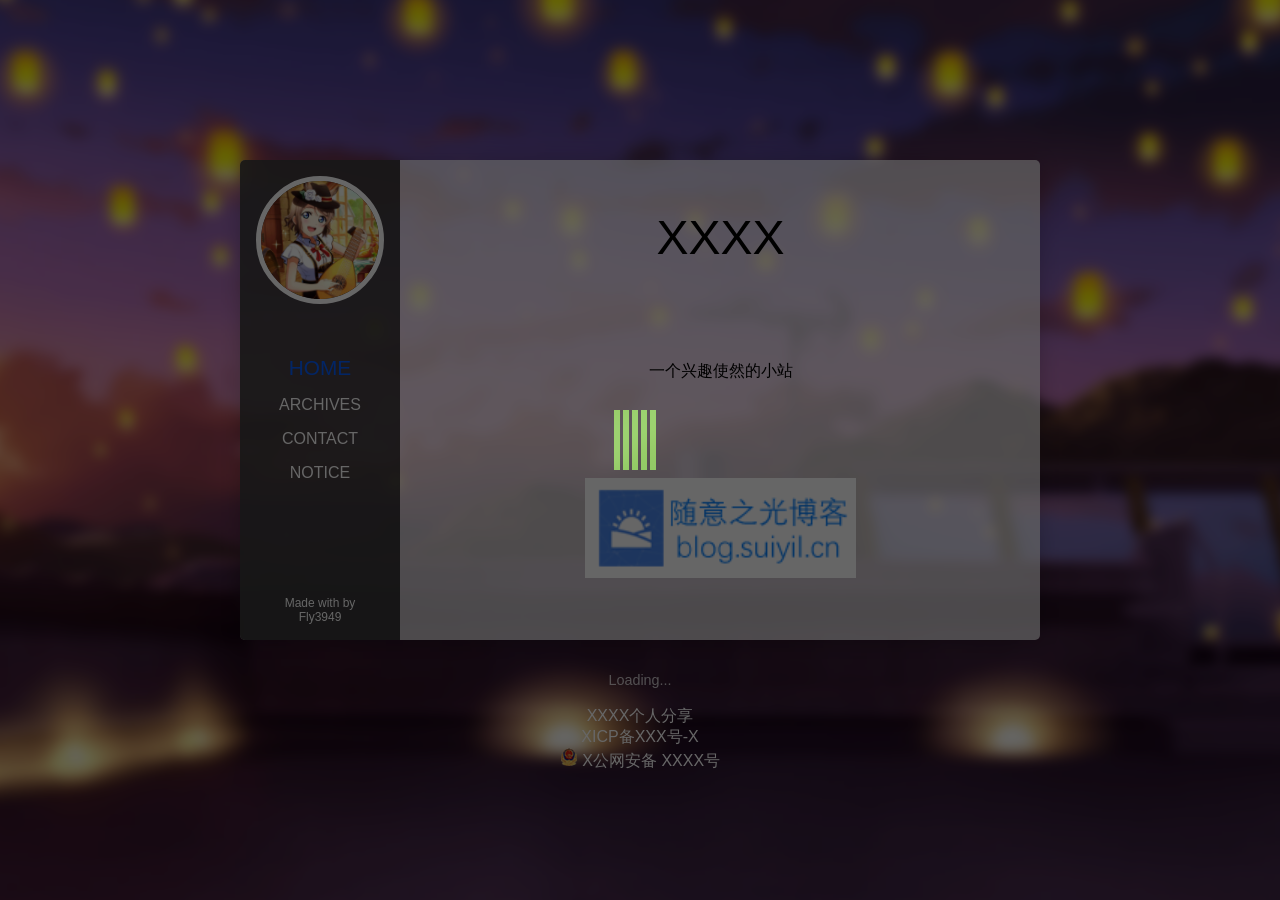
==== index.html @ 1306c9d5 "upload" ====
﻿<!DOCTYPE html>
<html lang="zh-cmn-Hans">
<!--
Project Link: https://github.com/fly3949/fly.moe
-->

<head>
    <meta charset="UTF-8" />
    <meta name="renderer" content="webkit" />
    <meta name="force-rendering" content="webkit" />
    <meta http-equiv="X-UA-Compatible" content="IE=Edge,chrome=1" />
    <meta name="viewport" content="width=device-width,initial-scale=1,maximum-scale=1,user-scalable=no" />
    <meta name="HandheldFriendly" content="true">
    <title>XXXX的港湾 · 主页 — XXXX个人分享 | suiyil.cn </title>
    <meta name="keywords" content="XXXX,XXXX个人主页,个人主页,XXXX个人分享" />
    <link rel="stylesheet" href="assets/css/minireset.css-0.0.3/minireset.min.css" />
    <link rel="stylesheet" href="assets/icofont1/iconfont.css">
    <link href="assets/css/main.css" rel="stylesheet">
    <link rel="stylesheet" href="assets/APlayer/dist/APlayer.min.css">
    <!--[if lt IE 9]>
    <script src="https://cdn.jsdelivr.net/npm/html5shiv@3.7.3/dist/html5shiv.min.js" integrity="sha256-9uAoNWHdszsUDhSXf/rVcWOqKPfi5/8V5R4UdbZle2A=" crossorigin="anonymous"></script>
    <script src="https://cdn.jsdelivr.net/npm/respond.js@1.4.2/dest/respond.min.js" integrity="sha256-nwhzW/P9gnvWMPOm84MK8BzQRRMdi8iutxMuYsYcOgw=" crossorigin="anonymous"></script>
    <![endif]-->
    <!-- QQCard BEGIN -->
    <meta itemprop="name" content="XXXX主页">
    <meta itemprop="image" content="assets/img/avatar.png">
    <meta name="description" itemprop="description" content="一个兴趣使然的小站">
    <!-- QQCard END -->

</head>

<body>
    <div id="background-small"></div>

    <!-- Loading hover -->
    <div class="loading">
        <div class="spinner">
            <div class="rect1"></div>
            <div class="rect2"></div>
            <div class="rect3"></div>
            <div class="rect4"></div>
            <div class="rect5"></div>
        </div>
    </div>

    <!-- Main box -->
    <main>
        <div class="content">
            <div class="left">
                <div class="avatar">
                    <img src="assets/img/avatar.png">
                </div>
                <ul class="menu">

                    <li>
                        <a goto="#home" class="active">HOME</a>
                    </li>
                    <li>
                        <a goto="#archives">ARCHIVES</a>
                    </li>
                    <li>
                        <a goto="#contact">CONTACT</a>
                    </li>
                    <li>
                        <a goto="#diy">NOTICE</a>
                    </li>
                </ul>
                <div class="copyright">
                    Made with
                    <i class="fa fa-heart"></i> by
                    <br>
                    <a href="https://fly.moe" target="_blank">Fly3949</a>
                </div>
            </div>
            <div class="right">
                <section id="home" class="active">

                    <h1>XXXX</h1>
                    <p> 一个兴趣使然的小站</p>
                    <p><a href="#" target="_blank"> <img src="blog-logo.png" alt="XXXX博客"
                                title="XXXX博客"></a></p>
                </section>
                <section id="archives">
                    <h1>近期文章</h1>
                    <ul class="archive-list">
                        <li>加载中...</li>
                    </ul>
                </section>
                <section id="contact">
                    <h1>捕捉方式</h1>
                    <div class="items">
                        <a href="#" target="_blank">
                            <i class="fa fa-book"></i>
                            <span>Blog</span>
                        </a>
                        <a href="#" target="_blank">
                            <i class="fa fa-weibo"></i>
                            <span>Weibo</span>
                        </a>
                        <a href="#" target="_blank">
                            <i class="fa fa-envelope"></i>
                            <span>E-Mail</span>
                            <a href="#" target="_blank">
                                <i class="fa fa-github"></i>
                                <span>GitHub</span>
                            </a>
                            <a href="#" target="_blank">
                                <i class="iconfont iconbilibili"></i>
                                <span>Bilibili</span>
                            </a>
                    </div>
                </section>
                <section id="diy">
                    <h1>网站公告</h1>
                    <span id="announcement"><i class="fa fa-bullhorn" aria-hidden="true"></i>为生效公告</span>  <span id="announcement-old"><i class="fa fa-bullhorn" aria-hidden="true"></i>为过期公告</span>
                    <div id="announcement"><i class="fa fa-bullhorn" aria-hidden="true"></i> XXXX博客上线！ / 2019-09-05</div>
                    <div id="announcement-old"><i class="fa fa-bullhorn" aria-hidden="true"></i> 博客暂停更新，<a
                            href="#">失联通知</a> / 2021-2022</div>

                    <div id="announcement-old"><i class="fa fa-bullhorn" aria-hidden="true"></i> 迁移完成 / 2021-10-01
                    </div>
                    <div id="announcement-old"><i class="fa fa-bullhorn" aria-hidden="true"></i>
                        因服务器即将到期，预计将于2021年10月1-3日择机进行服务器迁移。迁移期间可能会出现无法访问的情况，敬请谅解。 / 2021-09-29</div>
                    <div id="announcement-old"><i class="fa fa-bullhorn" aria-hidden="true"></i> 因大量恶意访问，博客暂时关闭，恢复时间另行通知。 /  2024-07-21</div>
                </section>
            </div>
        </div>

        <footer>
            <p id="hitokoto">Loading...</p>
            <br>
            <span style="color: #ffffff;">
                <p>XXXX个人分享</p>
            </span>
            <p><a href="https://beian.miit.gov.cn/" target="_blank" rel="nofollow">XICP备XXX号-X</a></p>
            <p><a target="_blank" href="https://beian.mps.gov.cn/#/query/webSearch?code=XXXX">
                    <img style="height:18px;width:18px" src="assets/img/police-ico.png"> X公网安备
                    XXXX号</a> </p>
            <div class="copyright-mobile">
                Made with
                <i class="fa fa-heart"></i> by
                <a href="https://fly.moe" target="_blank">Fly3949</a>
            </div>
        </footer>
    </main>
    <script src="assets/APlayer/dist/APlayer.min.js"></script>
    <meting-js fixed="true" server="netease" type="playlist" id="5225821464" order="random" preload="none">
    </meting-js>
    <script>
    </script>
    <script src="assets/Meting/Meting.min.js"></script>
    <script src="assets/js/jquery-3.3.1/dist/jquery.min.js"></script>
    <script src="assets/js/main.js"></script>
</body>

</html>
---- assets/css/minireset.css-0.0.3/minireset.min.css ----
/*! minireset.css v0.0.3 | MIT License | github.com/jgthms/minireset.css */html,body,p,ol,ul,li,dl,dt,dd,blockquote,figure,fieldset,legend,textarea,pre,iframe,hr,h1,h2,h3,h4,h5,h6{margin:0;padding:0}h1,h2,h3,h4,h5,h6{font-size:100%;font-weight:normal}ul{list-style:none}button,input,select,textarea{margin:0}html{box-sizing:border-box}*,*:before,*:after{box-sizing:inherit}img,embed,iframe,object,audio,video{height:auto;max-width:100%}iframe{border:0}table{border-collapse:collapse;border-spacing:0}td,th{padding:0;text-align:left}
---- assets/icofont1/iconfont.css ----
@font-face {font-family: "iconfont";
  src: url('iconfont.eot?t=1610870522321'); /* IE9 */
  src: url('iconfont.eot?t=1610870522321#iefix') format('embedded-opentype'), /* IE6-IE8 */
  url('[data-uri]') format('woff2'),
  url('iconfont.woff?t=1610870522321') format('woff'),
  url('iconfont.ttf?t=1610870522321') format('truetype'), /* chrome, firefox, opera, Safari, Android, iOS 4.2+ */
  url('iconfont.svg?t=1610870522321#iconfont') format('svg'); /* iOS 4.1- */
}

.iconfont {
  font-family: "iconfont" !important;
  font-size: 16px;
  font-style: normal;
  -webkit-font-smoothing: antialiased;
  -moz-osx-font-smoothing: grayscale;
}

.iconCN_bilibili:before {
  content: "\e64f";
}

.iconbilibili:before {
  content: "\e6b4";
}

.iconmcbbs:before {
  content: "\e611";
}
---- assets/css/main.css ----
@import url(assets/font-awesome-4.7.0/css/font-awesome.min.css);

a{ color:#ffffff; text-decoration:none;}

/* loading */

.loading {
    position: fixed;
    top: 0px;
    left: 0px;
    height: 100%;
    width: 100%;
    background-color: #000;
    filter: alpha(opacity=60);
    /*IE*/
    -moz-opacity: 0.6;
    /*old Mozilla*/
    -khtml-opacity: 0.6;
    /*old Safari*/
    opacity: 0.6;
    /*Chrome, Opera, Safari*/
    z-index: 100;
}

.spinner {
    position: absolute;
    left: 50%;
    top: 50%;
    margin-left: -30px;
    margin-top: -40px;
    width: 50px;
    height: 60px;
    text-align: center;
    font-size: 10px;
}

.spinner>div {
    background-color: #67CF22;
    height: 100%;
    width: 6px;
    display: inline-block;
    -webkit-animation: stretchdelay 1.2s infinite ease-in-out;
    animation: stretchdelay 1.2s infinite ease-in-out;
}

.spinner .rect2 {
    -webkit-animation-delay: -1.1s;
    animation-delay: -1.1s;
}

.spinner .rect3 {
    -webkit-animation-delay: -1.0s;
    animation-delay: -1.0s;
}

.spinner .rect4 {
    -webkit-animation-delay: -0.9s;
    animation-delay: -0.9s;
}

.spinner .rect5 {
    -webkit-animation-delay: -0.8s;
    animation-delay: -0.8s;
}

@keyframes stretchdelay {

    0%,
    40%,
    100% {
        -webkit-transform: scaleY(0.4)
    }

    20% {
        -webkit-transform: scaleY(1.0)
    }
}

@keyframes stretchdelay {

    0%,
    40%,
    100% {
        transform: scaleY(0.4);
        -webkit-transform: scaleY(0.4);
    }

    20% {
        transform: scaleY(1.0);
        -webkit-transform: scaleY(1.0);
    }
}

@keyframes fadenum {
    0% {
        opacity: 0;
    }

    100% {
        opacity: 1;
    }
}

@keyframes shake {
    2% {
        transform: translate(0, 1.5px) rotate(1.5deg);
    }

    4% {
        transform: translate(0, -1.5px) rotate(-0.5deg);
    }

    6% {
        transform: translate(0, 1.5px) rotate(-1.5deg);
    }

    8% {
        transform: translate(0, -1.5px) rotate(-1.5deg);
    }

    10% {
        transform: translate(0, 2.5px) rotate(1.5deg);
    }

    12% {
        transform: translate(0, -0.5px) rotate(1.5deg);
    }

    14% {
        transform: translate(0, -1.5px) rotate(1.5deg);
    }

    16% {
        transform: translate(0, -0.5px) rotate(-1.5deg);
    }

    18% {
        transform: translate(0, 0.5px) rotate(-1.5deg);
    }

    20% {
        transform: translate(0, -1.5px) rotate(2.5deg);
    }

    22% {
        transform: translate(0, 0.5px) rotate(-1.5deg);
    }

    24% {
        transform: translate(0, 1.5px) rotate(1.5deg);
    }

    26% {
        transform: translate(0, 0.5px) rotate(0.5deg);
    }

    28% {
        transform: translate(0, 0.5px) rotate(1.5deg);
    }

    30% {
        transform: translate(0, -0.5px) rotate(2.5deg);
    }

    32% {
        transform: translate(0, 1.5px) rotate(-0.5deg);
    }

    34% {
        transform: translate(0, 1.5px) rotate(-0.5deg);
    }

    36% {
        transform: translate(0, -1.5px) rotate(2.5deg);
    }

    38% {
        transform: translate(0, 1.5px) rotate(-1.5deg);
    }

    40% {
        transform: translate(0, -0.5px) rotate(2.5deg);
    }

    42% {
        transform: translate(0, 2.5px) rotate(-1.5deg);
    }

    44% {
        transform: translate(0, 1.5px) rotate(0.5deg);
    }

    46% {
        transform: translate(0, -1.5px) rotate(2.5deg);
    }

    48% {
        transform: translate(0, -0.5px) rotate(0.5deg);
    }

    50% {
        transform: translate(0, 0.5px) rotate(0.5deg);
    }

    52% {
        transform: translate(0, 2.5px) rotate(2.5deg);
    }

    54% {
        transform: translate(0, -1.5px) rotate(1.5deg);
    }

    56% {
        transform: translate(0, 2.5px) rotate(2.5deg);
    }

    58% {
        transform: translate(0, 0.5px) rotate(2.5deg);
    }

    60% {
        transform: translate(0, 2.5px) rotate(2.5deg);
    }

    62% {
        transform: translate(0, -0.5px) rotate(2.5deg);
    }

    64% {
        transform: translate(0, -0.5px) rotate(1.5deg);
    }

    66% {
        transform: translate(0, 1.5px) rotate(-0.5deg);
    }

    68% {
        transform: translate(0, -1.5px) rotate(-0.5deg);
    }

    70% {
        transform: translate(0, 1.5px) rotate(0.5deg);
    }

    72% {
        transform: translate(0, 2.5px) rotate(1.5deg);
    }

    74% {
        transform: translate(0, -0.5px) rotate(0.5deg);
    }

    76% {
        transform: translate(0, -0.5px) rotate(2.5deg);
    }

    78% {
        transform: translate(0, -0.5px) rotate(1.5deg);
    }

    80% {
        transform: translate(0, 1.5px) rotate(1.5deg);
    }

    82% {
        transform: translate(0, -0.5px) rotate(0.5deg);
    }

    84% {
        transform: translate(0, 1.5px) rotate(2.5deg);
    }

    86% {
        transform: translate(0, -1.5px) rotate(-1.5deg);
    }

    88% {
        transform: translate(0, -0.5px) rotate(2.5deg);
    }

    90% {
        transform: translate(0, 2.5px) rotate(-0.5deg);
    }

    92% {
        transform: translate(0, 0.5px) rotate(-0.5deg);
    }

    94% {
        transform: translate(0, 2.5px) rotate(0.5deg);
    }

    96% {
        transform: translate(0, -0.5px) rotate(1.5deg);
    }

    98% {
        transform: translate(0, -1.5px) rotate(-0.5deg);
    }

    0%,
    100% {
        transform: translate(0, 0) rotate(0deg);
    }
}

/* Main */

body {
    font-family: "Lucida Grande", "Lucida Sans Unicode", Lucida, "Helvetica Neue", Helvetica, Arial, "Microsoft Yahei", "Hiragino Sans GB", "Heiti SC", "WenQuanYi Micro Hei", sans-serif;
    -webkit-font-smoothing: antialiased;
    height: 100%;
    background-image: none;
    background-size: cover;
    background-repeat: no-repeat;
    background-position: center;
    background-attachment: fixed;
    display: flex;
    align-items: center;
    justify-content: center;
    min-height: 100vh;
    margin: 0;
}

#background-small {
    filter: blur(5px);
    transform: scale(1.05);
    background-image: url("[data-uri]");
    background-size: cover;
    background-repeat: no-repeat;
    background-position: center;
    background-attachment: fixed;
    height: 100vh;
    width: 100vw;
    top: 0;
    left: 0;
    position: fixed;
    z-index: -1;
}

.smallBg {
    transition: all 1s linear;
}

main .content {
    display: flex;
    margin: 2em 1em;
    background: rgba(255, 255, 255, .7);
    text-align: center;
    border-radius: 5px;
    animation: content .5s 2.2s both;
    box-shadow: 0 0 20px rgba(0, 0, 0, .2);
    overflow: hidden;
    width: 50em;
    height: 30em;
}

.left {
    width: 20%;
    background: rgba(0, 0, 0, 0.7);
    padding: 1em;
    display: flex;
    flex-direction: column;
}

.left .avatar img {
    border-radius: 100%;
    border: 5px #fff solid;
}

.left .menu {
    margin-top: 2em;
    flex: 1;
}

.left .menu li {
    margin-top: 1em;
}

.left .menu li a {
    color: white;
    cursor: pointer;
}
.left .menu li a.active{
    font-size:1.3em;
    color: rgb(7, 93, 253);
}


.left .copyright {
    color: white;
    font-size: 12px;
}

.left .copyright a {
    color: white;
}

/* Right Box */

.right {
    flex: 1;
    padding: 1em;
}

.right section {
    display: none;
}

.right section.active {
    display: block;
}

section {
    -webkit-animation: fadenum .5s;
    -moz-animation: fadenum .5s;
    animation: fadenum .5s;
}

/* Footer */

footer {
    display: inline-block;
    width: 100%;
    text-align: center;
    color: rgba(255, 255, 255, 0.75);
}

/* Sections */

#home h1 {
    margin-top: .7em;
    font-size: 3em;
}

#home p {
    margin-top: 6em;
}
#archives h1{
    margin-top:1em;
    font-size:2em
}
#archives ul{
    margin-top:2em
}
#archives ul li{
    margin-bottom:.3em
}
#archives a{
    color:#000;
    font-size:1.1em
}
#archives .meta{
    color:#666;
    font-size:70%
}


#contact .items {
    display: flex;
    flex-wrap: wrap;
    flex-direction: row;
    align-items: center;
    justify-content: center;
}

#contact h1 {
    margin-top: 1em;
    font-size: 2em;
}

#contact .items a {
    color: rgba(0, 0, 0, 0.8);
    ;
    width: 33.333%;
    padding: .5em 0;
    border-radius: 1em;
    display: inline-block;
    transition: transform .3s;
}

#contact .items a i {
    display: block;
    font-size: 3em;
    margin-top: 1em;
}

#contact .items a span {
    display: block;
    margin-top: 1em;
}

#contact .items a:hover {
    animation: shake 5s infinite ease-in-out;
}
#diy h1 {
    margin-top: .3em;
    font-size: 2em;
}

#diy .diy-img-box {
    margin-top: 3em;
}

#diy .diy-img-box img {
    margin: .5em;
    width: 8em;
}

#diy p {
    margin-top: 3em;
}
#announcement {
    margin-top: 1em;
    text-align: left;
    color: #ff0000;
}
#announcement-old {
    margin-top: 1em;
    text-align: left;
    color: #666;
}
#diy a{
    color: #3f84d4;
}

#donate h1 {
    margin-top: 1em;
    font-size: 2em;
}

#donate .donate-img-box {
    margin-top: 3em;
}

#donate .donate-img-box img {
    margin: .5em;
    width: 8em;
}

#donate p {
    margin-top: 3em;
}
#link .items {
    display: flex;
    flex-wrap: wrap;
    flex-direction: row;
    align-items: center;
    justify-content: center;
}

#links h1 {
    margin-top: 1em;
    font-size: 2em;
}

#links .items a {
    color: rgba(0, 0, 0, 0.8);
    ;
    width: 33.333%;
    padding: .5em 0;
    border-radius: 1em;
    display: inline-block;
    transition: transform .3s;
}

#links .items a i {
    display: block;
    font-size: 3em;
    margin-top: 1em;
}

#links .items a span {
    display: block;
    margin-top: 1em;
}



footer #hitokoto {
    font-size: 90%;
}


/* And something else */

.fa-heart {
    color: #d43f57;
}

.fa-heart:hover {
    animation: shake 5s infinite ease-in-out;
}

.copyright-mobile {
    display: none;
    font-size: 12px;
}

.copyright-mobile a {
    color: white;
}

/* Hack for mobile */

@media only screen and (max-width: 768px) {

    /* Main */
    .right {
        display: block;
        width: 100%;
        padding: 1em;
        max-height: 20em;
        overflow: hidden;
    }

    .left {
        display: block;
        width: 100%;
        padding: 1em;
        border-radius: 5px 5px 0 0;
    }

    .left .menu {
        display: flex;
        flex-wrap: wrap;
        flex-direction: row;
        align-items: center;
        justify-content: center;
        margin-top: 0;
    }

    .left .menu li {
        width: 50%;
        padding: .5em 0;
        display: inline-block;
    }

    .avatar {
        margin-top: -5em;
    }

    body {
        padding: 0 1em 0 1em;
    }

    main {
        width: 100%;
        max-width: 22em;
    }

    main .content {
        display: block;
        margin: 5em 0 1em 0;
        width: 100%;
        height: 35em;
        overflow: visible;
    }

    footer {
        margin-bottom: 1em;
    }

    footer #hitokoto {
        font-size: 80%;
    }

    .copyright {
        display: none;
    }

    .copyright-mobile {
        display: block;
    }
    .aplayer.aplayer-fixed.aplayer-narrow .aplayer-body {
        left: -66px !important;
    }
    .aplayer.aplayer-fixed.aplayer-narrow .aplayer-body:hover {
        left: 0px !important;
    }     
    .aplayer.aplayer-fixed .aplayer-lrc {
        Width: auto !important
    }
    /* Sections */
    #home h1 {
        margin-top: .5em;
        font-size: 2.5em;
    }

    #home p {
        margin-top: 2em;
    }

    #archives h1 {
        margin-top: .2em;
        font-size: 1.5em;
    }

    #archives ul {
        margin-top: .5em;
    }

    #archives a {
        font-size: 75%;
    }

    #archives .meta {
        font-size: 60%;
    }

    #contact h1 {
        margin-top: .3em;
        font-size: 2em;
    }

    #contact .items {
        margin-top: 1em;
    }

    #contact .items a {
        padding: .3em 0;
    }

    #contact .items a i {
        font-size: 2em;
        margin-top: .2em;
    }

    #contact .items a span {
        margin-top: 1em;
    }

    #donate h1 {
        margin-top: .3em;
        font-size: 2em;
    }

    #donate .donate-img-box {
        margin: .5em auto 1em auto;
        max-width: 20em;
        max-height: 15.5em;
    }

    #donate .donate-img-box img {
        margin: .1em;
        width: 40%;
    }

    #donate p {
        margin-top: 1em;
        font-size: 60%;
    }
}

    .aplayer .aplayer-lrc p {
        white-space: nowrap;
        text-overflow: ellipsis;
        font-size: 12px;
        font-weight: 700;
        line-height: 16px !important;
    }
    .aplayer .aplayer-lrc p.aplayer-lrc-current {
        font-size: 16px;
        color: #42b983;
        white-space: normal;

    }
    .aplayer-fixed .aplayer-lrc {
        z-index: 999 !important;
    }
    .aplayer-fixed {
        z-index: 1001 !important;
    }
	.right {
    height: calc(100vh - 160px);
    overflow-y: auto;
    padding-right: 15px;
    scroll-behavior: smooth;
}
@media (max-width: 768px) {
    .right {
        height: calc(100vh - 200px);
        padding-right: 10px;
    }
}
.right::-webkit-scrollbar {
    width: 6px;
}
.right::-webkit-scrollbar-track {
    background: rgba(0,0,0,0.1);
}
.right::-webkit-scrollbar-thumb {
    background: #888;
    border-radius: 3px;
}
.right::-webkit-scrollbar-thumb:hover {
    background: #555;
}
/* 为吸底模式下的歌词容器添加圆角背景 */
/* 调整歌词容器位置与尺寸 */
.aplayer-fixed .aplayer-lrc {
    background-color: rgba(0, 0, 0, 0.7);
    border-radius: 5px;
    padding: 10px 15px;
    /* 关键调整：上移歌词容器，避免覆盖底部控件 */
    bottom: 70px !important;
    /* 根据播放器高度调整（建议值：50px-80px） */
    height: 60px !important;
    Width: 60% !important
}
---- assets/APlayer/dist/APlayer.min.css ----
.aplayer{background:#fff;font-family:Arial,Helvetica,sans-serif;margin:5px;box-shadow:0 2px 2px 0 rgba(0,0,0,.07),0 1px 5px 0 rgba(0,0,0,.1);border-radius:2px;overflow:hidden;-webkit-user-select:none;-moz-user-select:none;-ms-user-select:none;user-select:none;line-height:normal;position:relative}.aplayer *{box-sizing:content-box}.aplayer svg{width:100%;height:100%}.aplayer svg circle,.aplayer svg path{fill:#fff}.aplayer.aplayer-withlist .aplayer-info{border-bottom:1px solid #e9e9e9}.aplayer.aplayer-withlist .aplayer-list{display:block}.aplayer.aplayer-withlist .aplayer-icon-order,.aplayer.aplayer-withlist .aplayer-info .aplayer-controller .aplayer-time .aplayer-icon.aplayer-icon-menu{display:inline}.aplayer.aplayer-withlrc .aplayer-pic{height:90px;width:90px}.aplayer.aplayer-withlrc .aplayer-info{margin-left:90px;height:90px;padding:10px 7px 0}.aplayer.aplayer-withlrc .aplayer-lrc{display:block}.aplayer.aplayer-narrow{width:66px}.aplayer.aplayer-narrow .aplayer-info,.aplayer.aplayer-narrow .aplayer-list{display:none}.aplayer.aplayer-narrow .aplayer-body,.aplayer.aplayer-narrow .aplayer-pic{height:66px;width:66px}.aplayer.aplayer-fixed{position:fixed;bottom:0;left:0;right:0;margin:0;z-index:99;overflow:visible;max-width:400px;box-shadow:none}.aplayer.aplayer-fixed .aplayer-list{margin-bottom:65px;border:1px solid #eee;border-bottom:none}.aplayer.aplayer-fixed .aplayer-body{position:fixed;bottom:0;left:0;right:0;margin:0;z-index:99;background:#fff;padding-right:18px;transition:all .3s ease;max-width:400px}.aplayer.aplayer-fixed .aplayer-lrc{display:block;position:fixed;bottom:10px;left:0;right:0;margin:0;z-index:98;pointer-events:none;text-shadow:-1px -1px 0 #fff}.aplayer.aplayer-fixed .aplayer-lrc:after,.aplayer.aplayer-fixed .aplayer-lrc:before{display:none}.aplayer.aplayer-fixed .aplayer-info{-webkit-transform:scaleX(1);transform:scaleX(1);-webkit-transform-origin:0 0;transform-origin:0 0;transition:all .3s ease;border-bottom:none;border-top:1px solid #e9e9e9}.aplayer.aplayer-fixed .aplayer-info .aplayer-music{width:calc(100% - 105px)}.aplayer.aplayer-fixed .aplayer-miniswitcher{display:block}.aplayer.aplayer-fixed.aplayer-narrow .aplayer-info{display:block;-webkit-transform:scaleX(0);transform:scaleX(0)}.aplayer.aplayer-fixed.aplayer-narrow .aplayer-body{width:66px!important}.aplayer.aplayer-fixed.aplayer-narrow .aplayer-miniswitcher .aplayer-icon{-webkit-transform:rotateY(0);transform:rotateY(0)}.aplayer.aplayer-fixed .aplayer-icon-back,.aplayer.aplayer-fixed .aplayer-icon-forward,.aplayer.aplayer-fixed .aplayer-icon-lrc,.aplayer.aplayer-fixed .aplayer-icon-play{display:inline-block}.aplayer.aplayer-fixed .aplayer-icon-back,.aplayer.aplayer-fixed .aplayer-icon-forward,.aplayer.aplayer-fixed .aplayer-icon-menu,.aplayer.aplayer-fixed .aplayer-icon-play{position:absolute;bottom:27px;width:20px;height:20px}.aplayer.aplayer-fixed .aplayer-icon-back{right:75px}.aplayer.aplayer-fixed .aplayer-icon-play{right:50px}.aplayer.aplayer-fixed .aplayer-icon-forward{right:25px}.aplayer.aplayer-fixed .aplayer-icon-menu{right:0}.aplayer.aplayer-arrow .aplayer-icon-loop,.aplayer.aplayer-arrow .aplayer-icon-order,.aplayer.aplayer-mobile .aplayer-icon-volume-down{display:none}.aplayer.aplayer-loading .aplayer-info .aplayer-controller .aplayer-loading-icon{display:block}.aplayer.aplayer-loading .aplayer-info .aplayer-controller .aplayer-bar-wrap .aplayer-bar .aplayer-played .aplayer-thumb{-webkit-transform:scale(1);transform:scale(1)}.aplayer .aplayer-body{position:relative}.aplayer .aplayer-icon{width:15px;height:15px;border:none;background-color:transparent;outline:none;cursor:pointer;opacity:.8;vertical-align:middle;padding:0;font-size:12px;margin:0;display:inline-block}.aplayer .aplayer-icon path{transition:all .2s ease-in-out}.aplayer .aplayer-icon-back,.aplayer .aplayer-icon-forward,.aplayer .aplayer-icon-lrc,.aplayer .aplayer-icon-order,.aplayer .aplayer-icon-play{display:none}.aplayer .aplayer-icon-lrc-inactivity svg{opacity:.4}.aplayer .aplayer-icon-forward{-webkit-transform:rotate(180deg);transform:rotate(180deg)}.aplayer .aplayer-lrc-content{display:none}.aplayer .aplayer-pic{position:relative;float:left;height:66px;width:66px;background-size:cover;background-position:50%;transition:all .3s ease;cursor:pointer}.aplayer .aplayer-pic:hover .aplayer-button{opacity:1}.aplayer .aplayer-pic .aplayer-button{position:absolute;border-radius:50%;opacity:.8;text-shadow:0 1px 1px rgba(0,0,0,.2);box-shadow:0 1px 1px rgba(0,0,0,.2);background:rgba(0,0,0,.2);transition:all .1s ease}.aplayer .aplayer-pic .aplayer-button path{fill:#fff}.aplayer .aplayer-pic .aplayer-hide{display:none}.aplayer .aplayer-pic .aplayer-play{width:26px;height:26px;border:2px solid #fff;bottom:50%;right:50%;margin:0 -15px -15px 0}.aplayer .aplayer-pic .aplayer-play svg{position:absolute;top:3px;left:4px;height:20px;width:20px}.aplayer .aplayer-pic .aplayer-pause{width:16px;height:16px;border:2px solid #fff;bottom:4px;right:4px}.aplayer .aplayer-pic .aplayer-pause svg{position:absolute;top:2px;left:2px;height:12px;width:12px}.aplayer .aplayer-info{margin-left:66px;padding:14px 7px 0 10px;height:66px;box-sizing:border-box}.aplayer .aplayer-info .aplayer-music{overflow:hidden;white-space:nowrap;text-overflow:ellipsis;margin:0 0 13px 5px;-webkit-user-select:text;-moz-user-select:text;-ms-user-select:text;user-select:text;cursor:default;padding-bottom:2px;height:20px}.aplayer .aplayer-info .aplayer-music .aplayer-title{font-size:14px}.aplayer .aplayer-info .aplayer-music .aplayer-author{font-size:12px;color:#666}.aplayer .aplayer-info .aplayer-controller{position:relative;display:flex}.aplayer .aplayer-info .aplayer-controller .aplayer-bar-wrap{margin:0 0 0 5px;padding:4px 0;cursor:pointer!important;flex:1}.aplayer .aplayer-info .aplayer-controller .aplayer-bar-wrap:hover .aplayer-bar .aplayer-played .aplayer-thumb{-webkit-transform:scale(1);transform:scale(1)}.aplayer .aplayer-info .aplayer-controller .aplayer-bar-wrap .aplayer-bar{position:relative;height:2px;width:100%;background:#cdcdcd}.aplayer .aplayer-info .aplayer-controller .aplayer-bar-wrap .aplayer-bar .aplayer-loaded{position:absolute;left:0;top:0;bottom:0;background:#aaa;height:2px;transition:all .5s ease}.aplayer .aplayer-info .aplayer-controller .aplayer-bar-wrap .aplayer-bar .aplayer-played{position:absolute;left:0;top:0;bottom:0;height:2px}.aplayer .aplayer-info .aplayer-controller .aplayer-bar-wrap .aplayer-bar .aplayer-played .aplayer-thumb{position:absolute;top:0;right:5px;margin-top:-4px;margin-right:-10px;height:10px;width:10px;border-radius:50%;cursor:pointer;transition:all .3s ease-in-out;-webkit-transform:scale(0);transform:scale(0)}.aplayer .aplayer-info .aplayer-controller .aplayer-time{position:relative;right:0;bottom:4px;height:17px;color:#999;font-size:11px;padding-left:7px}.aplayer .aplayer-info .aplayer-controller .aplayer-time .aplayer-time-inner{vertical-align:middle}.aplayer .aplayer-info .aplayer-controller .aplayer-time .aplayer-icon{cursor:pointer;transition:all .2s ease}.aplayer .aplayer-info .aplayer-controller .aplayer-time .aplayer-icon path{fill:#666}.aplayer .aplayer-info .aplayer-controller .aplayer-time .aplayer-icon.aplayer-icon-loop{margin-right:2px}.aplayer .aplayer-info .aplayer-controller .aplayer-time .aplayer-icon:hover path{fill:#000}.aplayer .aplayer-info .aplayer-controller .aplayer-time .aplayer-icon.aplayer-icon-menu,.aplayer .aplayer-info .aplayer-controller .aplayer-time.aplayer-time-narrow .aplayer-icon-menu,.aplayer .aplayer-info .aplayer-controller .aplayer-time.aplayer-time-narrow .aplayer-icon-mode{display:none}.aplayer .aplayer-info .aplayer-controller .aplayer-volume-wrap{position:relative;display:inline-block;margin-left:3px;cursor:pointer!important}.aplayer .aplayer-info .aplayer-controller .aplayer-volume-wrap:hover .aplayer-volume-bar-wrap{height:40px}.aplayer .aplayer-info .aplayer-controller .aplayer-volume-wrap .aplayer-volume-bar-wrap{position:absolute;bottom:15px;right:-3px;width:25px;height:0;z-index:99;overflow:hidden;transition:all .2s ease-in-out}.aplayer .aplayer-info .aplayer-controller .aplayer-volume-wrap .aplayer-volume-bar-wrap.aplayer-volume-bar-wrap-active{height:40px}.aplayer .aplayer-info .aplayer-controller .aplayer-volume-wrap .aplayer-volume-bar-wrap .aplayer-volume-bar{position:absolute;bottom:0;right:10px;width:5px;height:35px;background:#aaa;border-radius:2.5px;overflow:hidden}.aplayer .aplayer-info .aplayer-controller .aplayer-volume-wrap .aplayer-volume-bar-wrap .aplayer-volume-bar .aplayer-volume{position:absolute;bottom:0;right:0;width:5px;transition:all .1s ease}.aplayer .aplayer-info .aplayer-controller .aplayer-loading-icon{display:none}.aplayer .aplayer-info .aplayer-controller .aplayer-loading-icon svg{position:absolute;-webkit-animation:rotate 1s linear infinite;animation:rotate 1s linear infinite}.aplayer .aplayer-lrc{display:none;position:relative;height:30px;text-align:center;overflow:hidden;margin:-10px 0 7px}.aplayer .aplayer-lrc:before{top:0;height:10%;background:linear-gradient(180deg,#fff 0,hsla(0,0%,100%,0));filter:progid:DXImageTransform.Microsoft.gradient(startColorstr="#ffffff",endColorstr="#00ffffff",GradientType=0)}.aplayer .aplayer-lrc:after,.aplayer .aplayer-lrc:before{position:absolute;z-index:1;display:block;overflow:hidden;width:100%;content:" "}.aplayer .aplayer-lrc:after{bottom:0;height:33%;background:linear-gradient(180deg,hsla(0,0%,100%,0) 0,hsla(0,0%,100%,.8));filter:progid:DXImageTransform.Microsoft.gradient(startColorstr="#00ffffff",endColorstr="#ccffffff",GradientType=0)}.aplayer .aplayer-lrc p{font-size:12px;color:#666;line-height:16px!important;height:16px!important;padding:0!important;margin:0!important;transition:all .5s ease-out;opacity:.4;overflow:hidden}.aplayer .aplayer-lrc p.aplayer-lrc-current{opacity:1;overflow:visible;height:auto!important;min-height:16px}.aplayer .aplayer-lrc.aplayer-lrc-hide{display:none}.aplayer .aplayer-lrc .aplayer-lrc-contents{width:100%;transition:all .5s ease-out;-webkit-user-select:text;-moz-user-select:text;-ms-user-select:text;user-select:text;cursor:default}.aplayer .aplayer-list{overflow:auto;transition:all .5s ease;will-change:height;display:none;overflow:hidden}.aplayer .aplayer-list.aplayer-list-hide{max-height:0!important}.aplayer .aplayer-list ol{list-style-type:none;margin:0;padding:0;overflow-y:auto}.aplayer .aplayer-list ol::-webkit-scrollbar{width:5px}.aplayer .aplayer-list ol::-webkit-scrollbar-thumb{border-radius:3px;background-color:#eee}.aplayer .aplayer-list ol::-webkit-scrollbar-thumb:hover{background-color:#ccc}.aplayer .aplayer-list ol li{position:relative;height:32px;line-height:32px;padding:0 15px;font-size:12px;border-top:1px solid #e9e9e9;cursor:pointer;transition:all .2s ease;overflow:hidden;margin:0}.aplayer .aplayer-list ol li:first-child{border-top:none}.aplayer .aplayer-list ol li:hover{background:#efefef}.aplayer .aplayer-list ol li.aplayer-list-light{background:#e9e9e9}.aplayer .aplayer-list ol li.aplayer-list-light .aplayer-list-cur{display:inline-block}.aplayer .aplayer-list ol li .aplayer-list-cur{display:none;width:3px;height:22px;position:absolute;left:0;top:5px;cursor:pointer}.aplayer .aplayer-list ol li .aplayer-list-index{color:#666;margin-right:12px;cursor:pointer}.aplayer .aplayer-list ol li .aplayer-list-author{color:#666;float:right;cursor:pointer}.aplayer .aplayer-notice{opacity:0;position:absolute;top:50%;left:50%;-webkit-transform:translate(-50%,-50%);transform:translate(-50%,-50%);font-size:12px;border-radius:4px;padding:5px 10px;transition:all .3s ease-in-out;overflow:hidden;color:#fff;pointer-events:none;background-color:#f4f4f5;color:#909399}.aplayer .aplayer-miniswitcher{display:none;position:absolute;top:0;right:0;bottom:0;height:100%;background:#e6e6e6;width:18px;border-radius:0 2px 2px 0}.aplayer .aplayer-miniswitcher .aplayer-icon{height:100%;width:100%;-webkit-transform:rotateY(180deg);transform:rotateY(180deg);transition:all .3s ease}.aplayer .aplayer-miniswitcher .aplayer-icon path{fill:#666}.aplayer .aplayer-miniswitcher .aplayer-icon:hover path{fill:#000}@-webkit-keyframes aplayer-roll{0%{left:0}to{left:-100%}}@keyframes aplayer-roll{0%{left:0}to{left:-100%}}@-webkit-keyframes rotate{0%{-webkit-transform:rotate(0);transform:rotate(0)}to{-webkit-transform:rotate(1turn);transform:rotate(1turn)}}@keyframes rotate{0%{-webkit-transform:rotate(0);transform:rotate(0)}to{-webkit-transform:rotate(1turn);transform:rotate(1turn)}}

/*# sourceMappingURL=APlayer.min.css.map*/
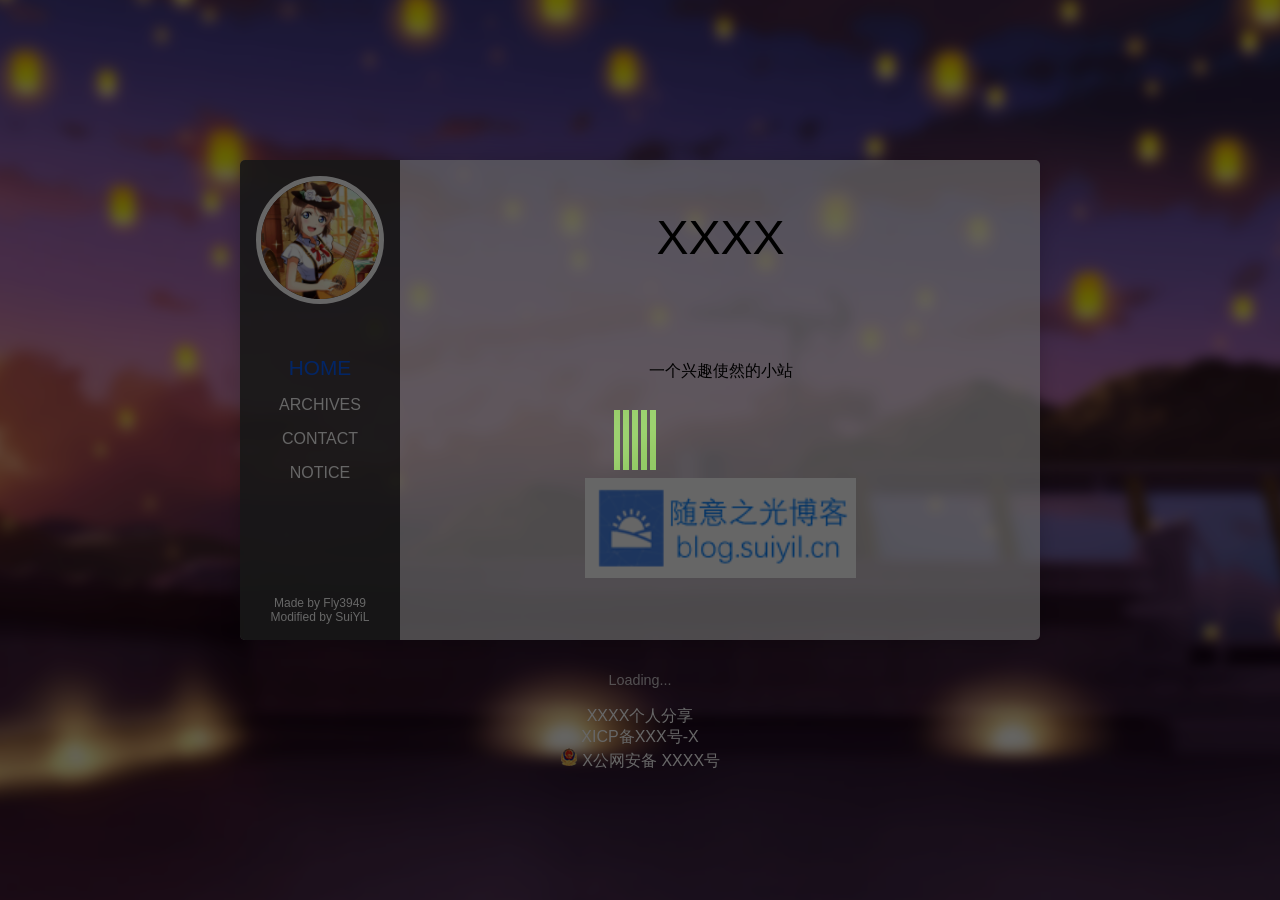
==== commit 3519e604: "add right text" ====
--- a/index.html
+++ b/index.html
@@ -2,6 +2,7 @@
 <html lang="zh-cmn-Hans">
 <!--
 Project Link: https://github.com/fly3949/fly.moe
+Modified: https://github.com/SuiYi-Light-Web/suiyil.cn-index
 -->
 
 <head>
@@ -66,10 +67,9 @@
                     </li>
                 </ul>
                 <div class="copyright">
-                    Made with
-                    <i class="fa fa-heart"></i> by
+                    Made by <a href="https://github.com/fly3949/fly.moe" target="_blank">Fly3949</a>
                     <br>
-                    <a href="https://fly.moe" target="_blank">Fly3949</a>
+                    Modified by <a href="https://github.com/SuiYi-Light-Web/suiyil.cn-index" target="_blank">SuiYiL</a>
                 </div>
             </div>
             <div class="right">
@@ -137,9 +137,7 @@
                     <img style="height:18px;width:18px" src="assets/img/police-ico.png"> X公网安备
                     XXXX号</a> </p>
             <div class="copyright-mobile">
-                Made with
-                <i class="fa fa-heart"></i> by
-                <a href="https://fly.moe" target="_blank">Fly3949</a>
+                    Made by <a href="https://github.com/fly3949/fly.moe" target="_blank">Fly3949</a>丨Modified by <a href="https://github.com/SuiYi-Light-Web/suiyil.cn-index" target="_blank">SuiYiL</a>
             </div>
         </footer>
     </main>
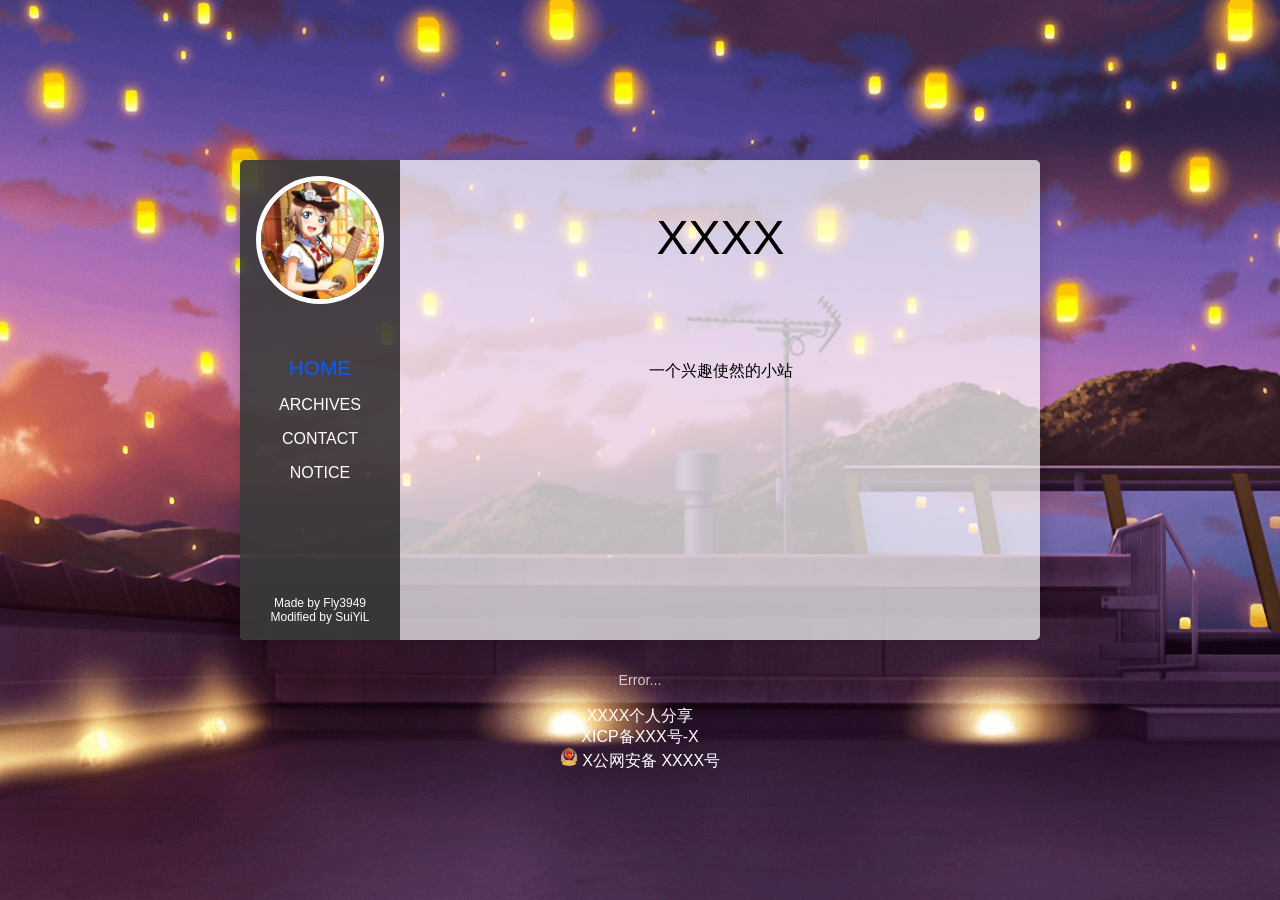
==== commit 9690bf2d: "mod" ====
--- a/index.html
+++ b/index.html
@@ -77,8 +77,6 @@
 
                     <h1>XXXX</h1>
                     <p> 一个兴趣使然的小站</p>
-                    <p><a href="#" target="_blank"> <img src="blog-logo.png" alt="XXXX博客"
-                                title="XXXX博客"></a></p>
                 </section>
                 <section id="archives">
                     <h1>近期文章</h1>
--- a/assets/css/main.css
+++ b/assets/css/main.css
@@ -1,4 +1,4 @@
-@import url(assets/font-awesome-4.7.0/css/font-awesome.min.css);
+@import url(../font-awesome-4.7.0/css/font-awesome.min.css);
 
 a{ color:#ffffff; text-decoration:none;}
 
